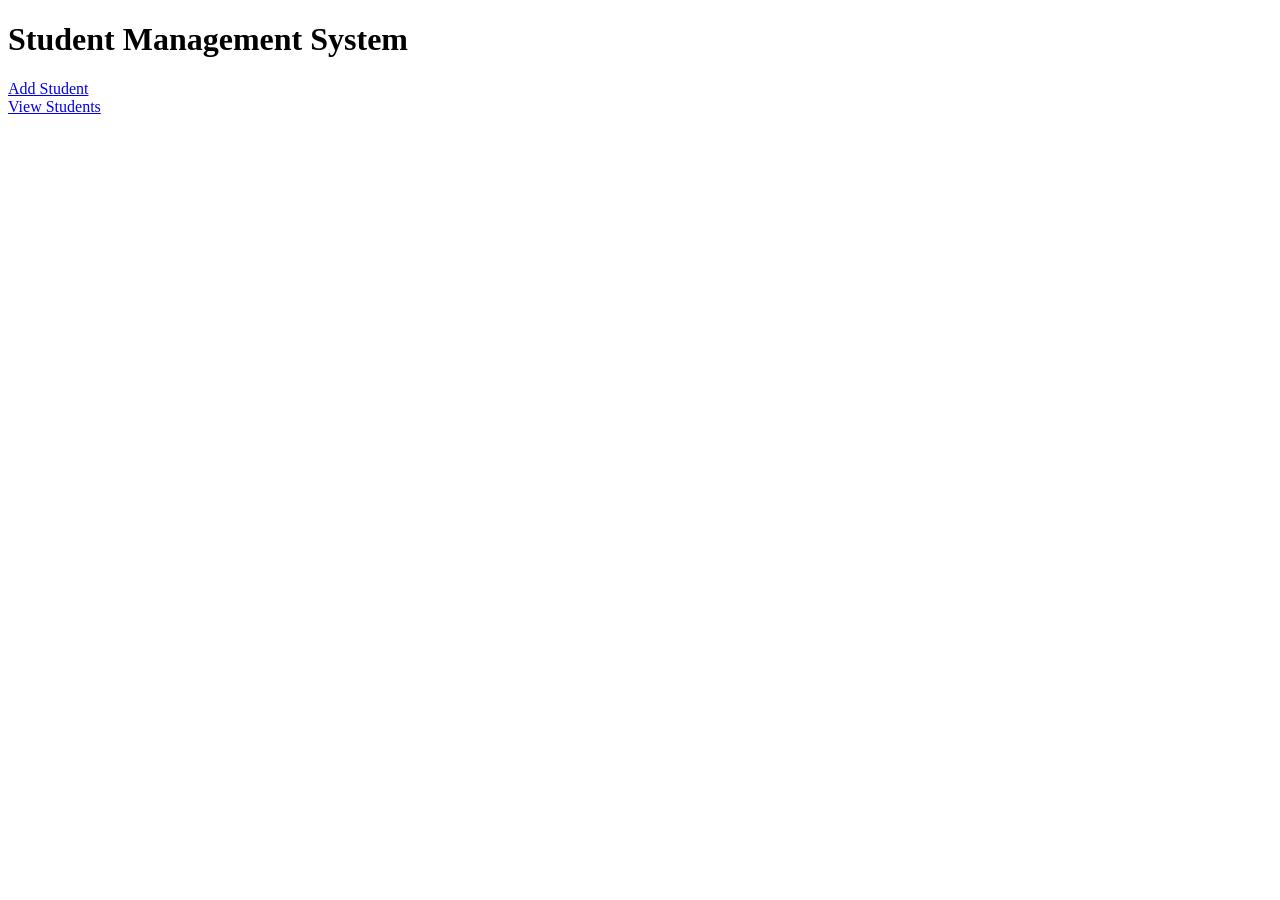
==== templates/index.html @ 9173a490 "Initial commit - Student SRE app with logging and monitoring" ====
<!DOCTYPE html>
<html>
<head>
    <title>Student App</title>
</head>
<body>
    <h1>Student Management System</h1>
    <a href="/add">Add Student</a><br>
    <a href="/students">View Students</a>
</body>
</html>
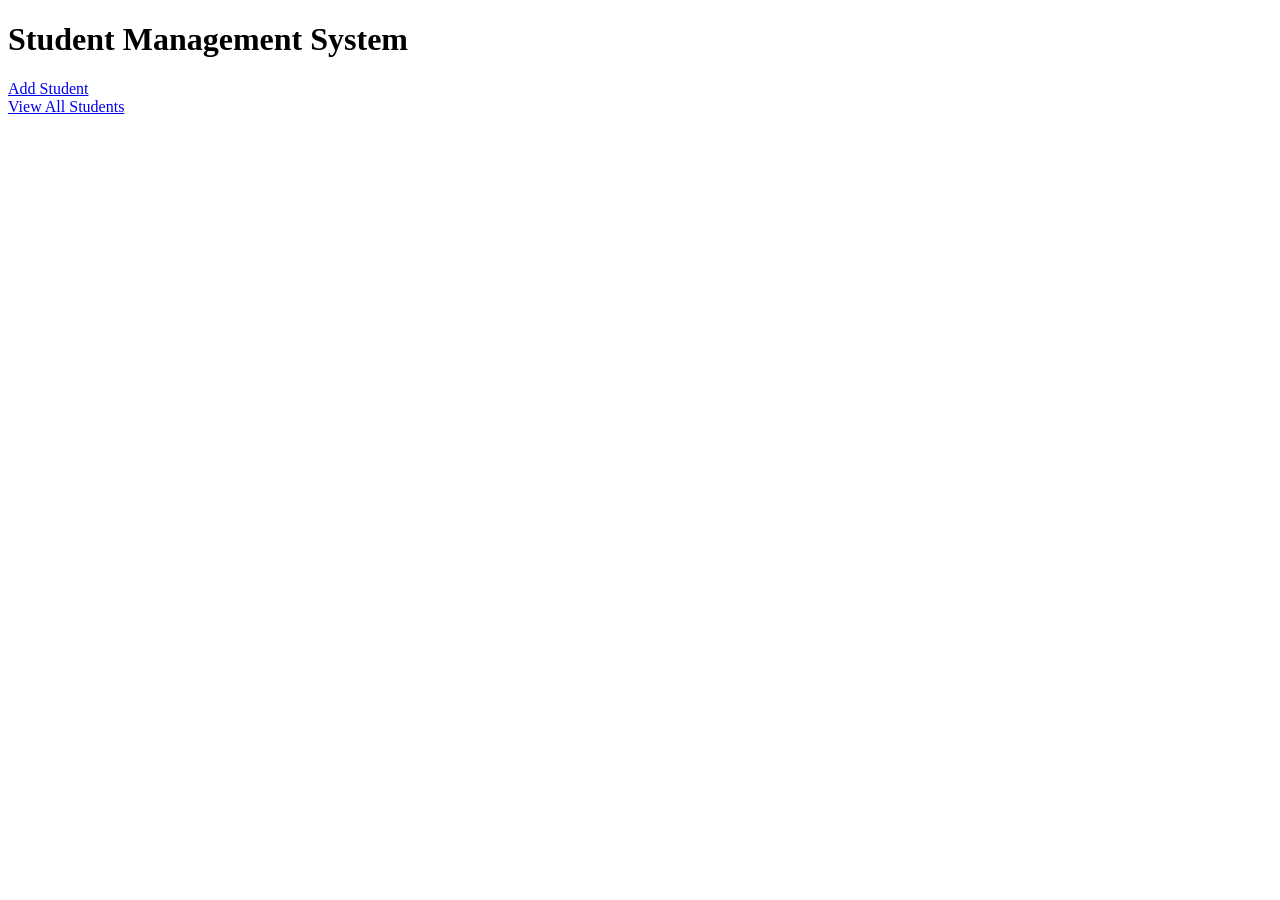
==== commit f0f53734: "Cosmetic Changes to html pages" ====
--- a/templates/index.html
+++ b/templates/index.html
@@ -6,6 +6,6 @@
 <body>
     <h1>Student Management System</h1>
     <a href="/add">Add Student</a><br>
-    <a href="/students">View Students</a>
+    <a href="/students">View All Students</a>
 </body>
 </html>
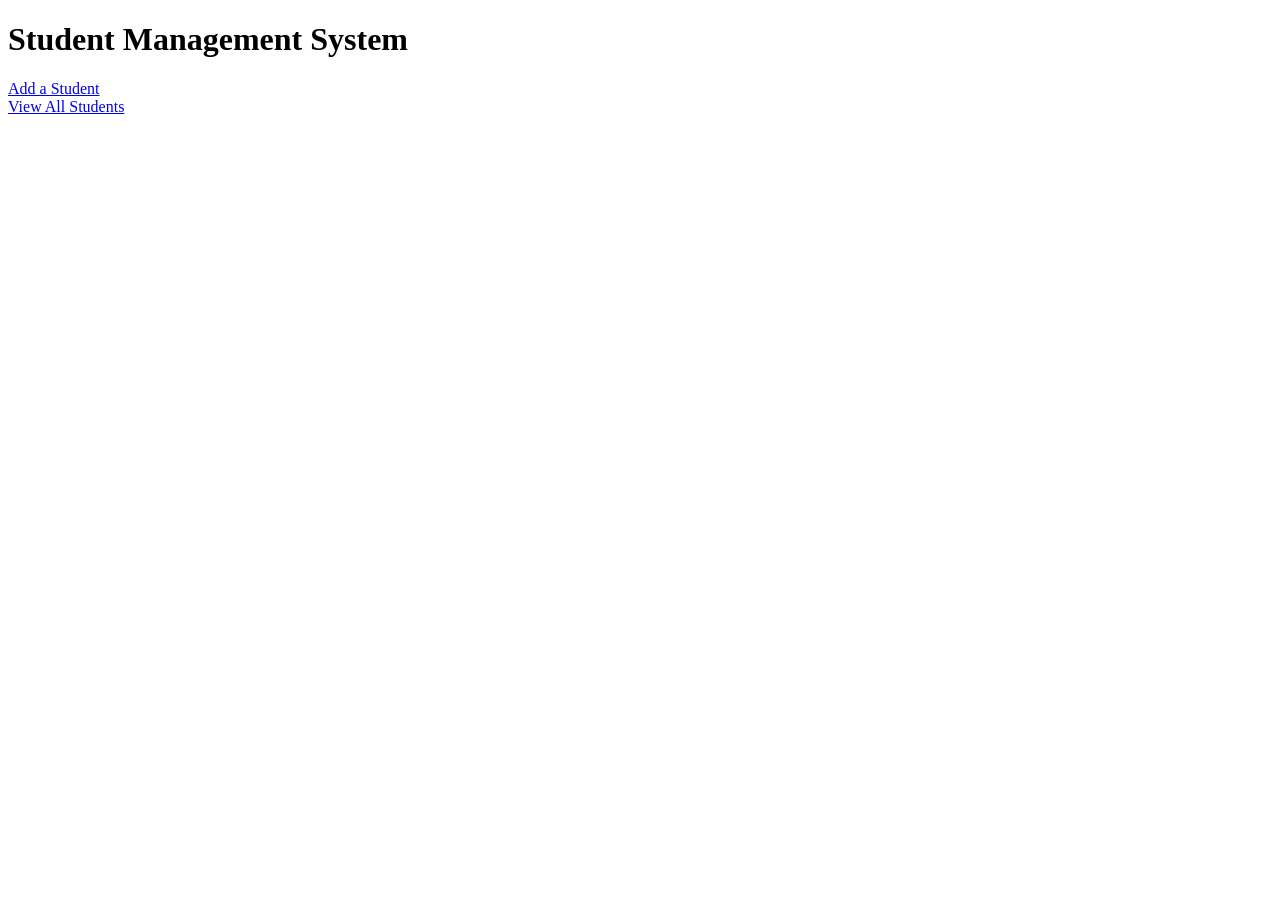
==== commit 33d6c211: "Made a cosmetic change to the index.html page" ====
--- a/templates/index.html
+++ b/templates/index.html
@@ -5,7 +5,7 @@
 </head>
 <body>
     <h1>Student Management System</h1>
-    <a href="/add">Add Student</a><br>
+    <a href="/add">Add a Student</a><br>
     <a href="/students">View All Students</a>
 </body>
 </html>
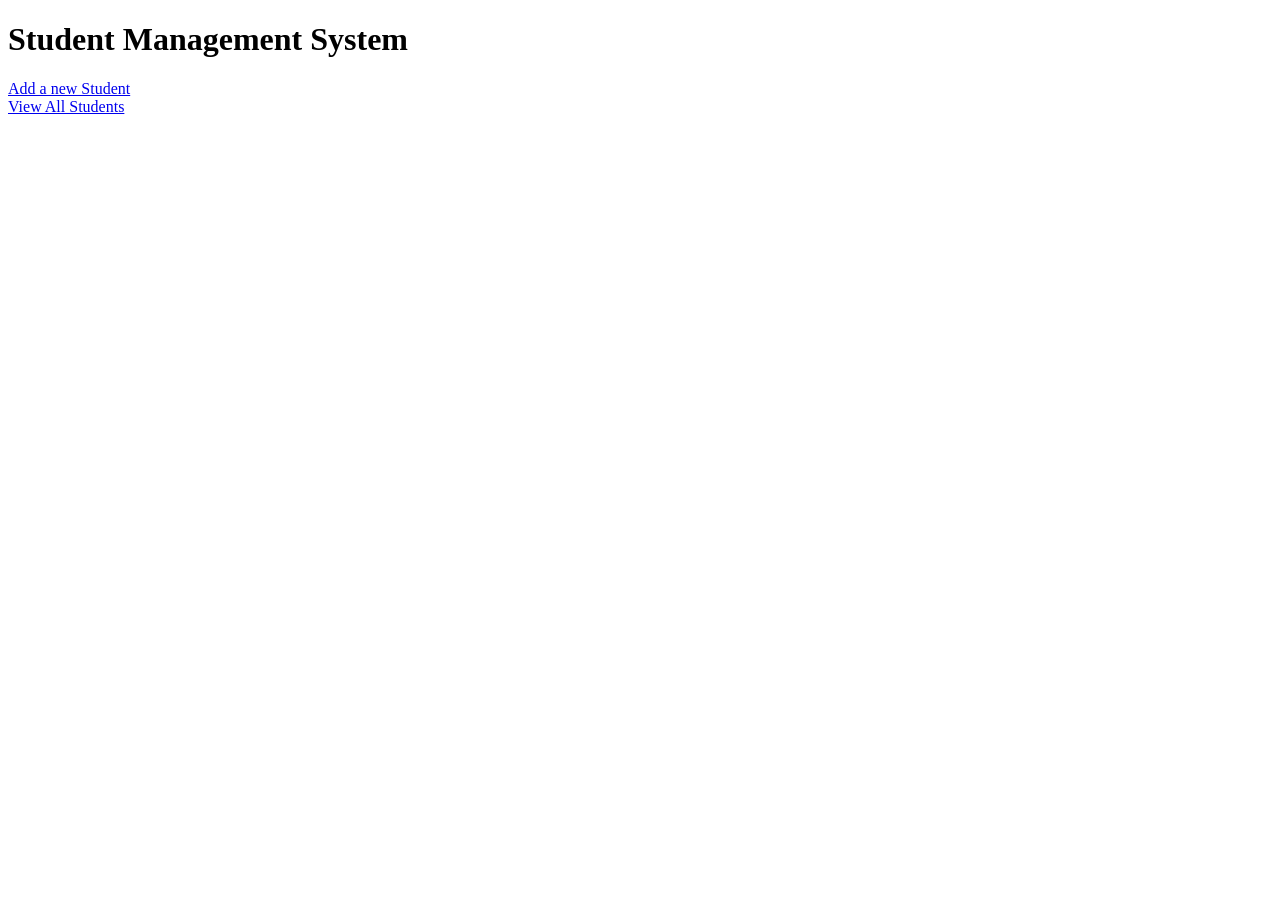
==== commit 2a327ae5: "Cosmetic change to the label of landing page" ====
--- a/templates/index.html
+++ b/templates/index.html
@@ -5,7 +5,7 @@
 </head>
 <body>
     <h1>Student Management System</h1>
-    <a href="/add">Add a Student</a><br>
+    <a href="/add">Add a new Student</a><br>
     <a href="/students">View All Students</a>
 </body>
 </html>
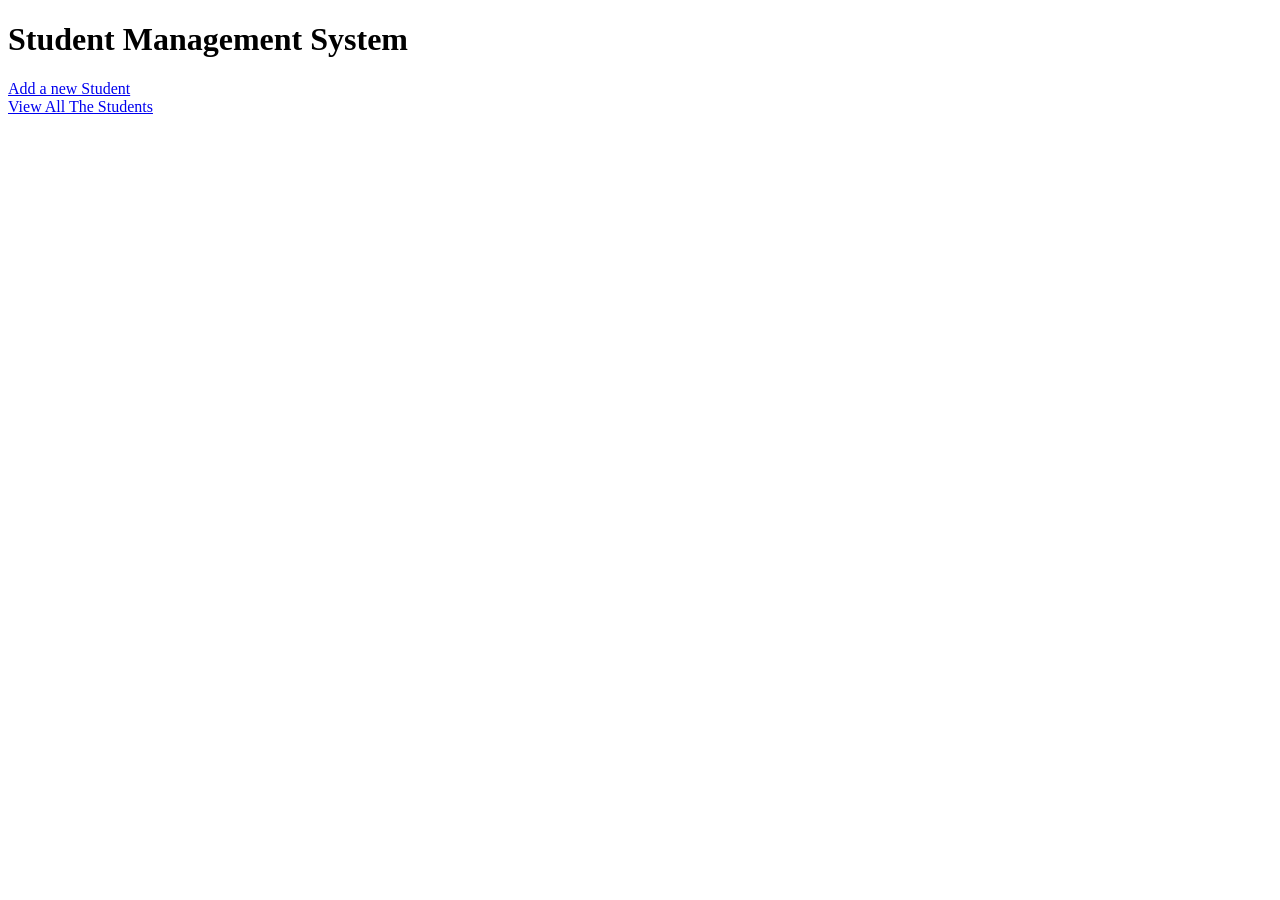
==== commit ae3376de: "Test - Cosmetic Change in index.html" ====
--- a/templates/index.html
+++ b/templates/index.html
@@ -6,6 +6,6 @@
 <body>
     <h1>Student Management System</h1>
     <a href="/add">Add a new Student</a><br>
-    <a href="/students">View All Students</a>
+    <a href="/students">View All The Students</a>
 </body>
 </html>
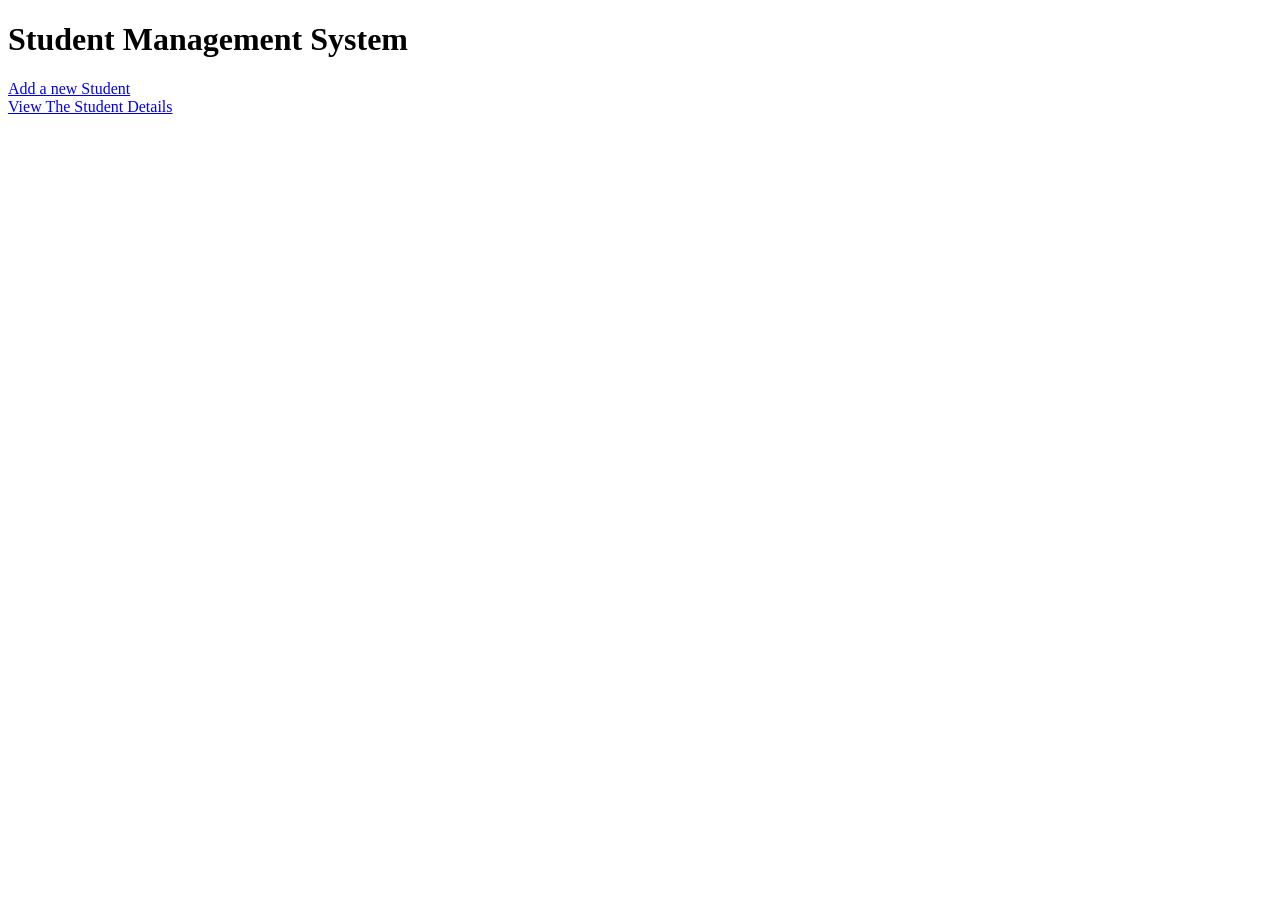
==== commit f2d3ced3: "Comsmetic change to index.html for test" ====
--- a/templates/index.html
+++ b/templates/index.html
@@ -6,6 +6,6 @@
 <body>
     <h1>Student Management System</h1>
     <a href="/add">Add a new Student</a><br>
-    <a href="/students">View All The Students</a>
+    <a href="/students">View The Student Details</a>
 </body>
 </html>
